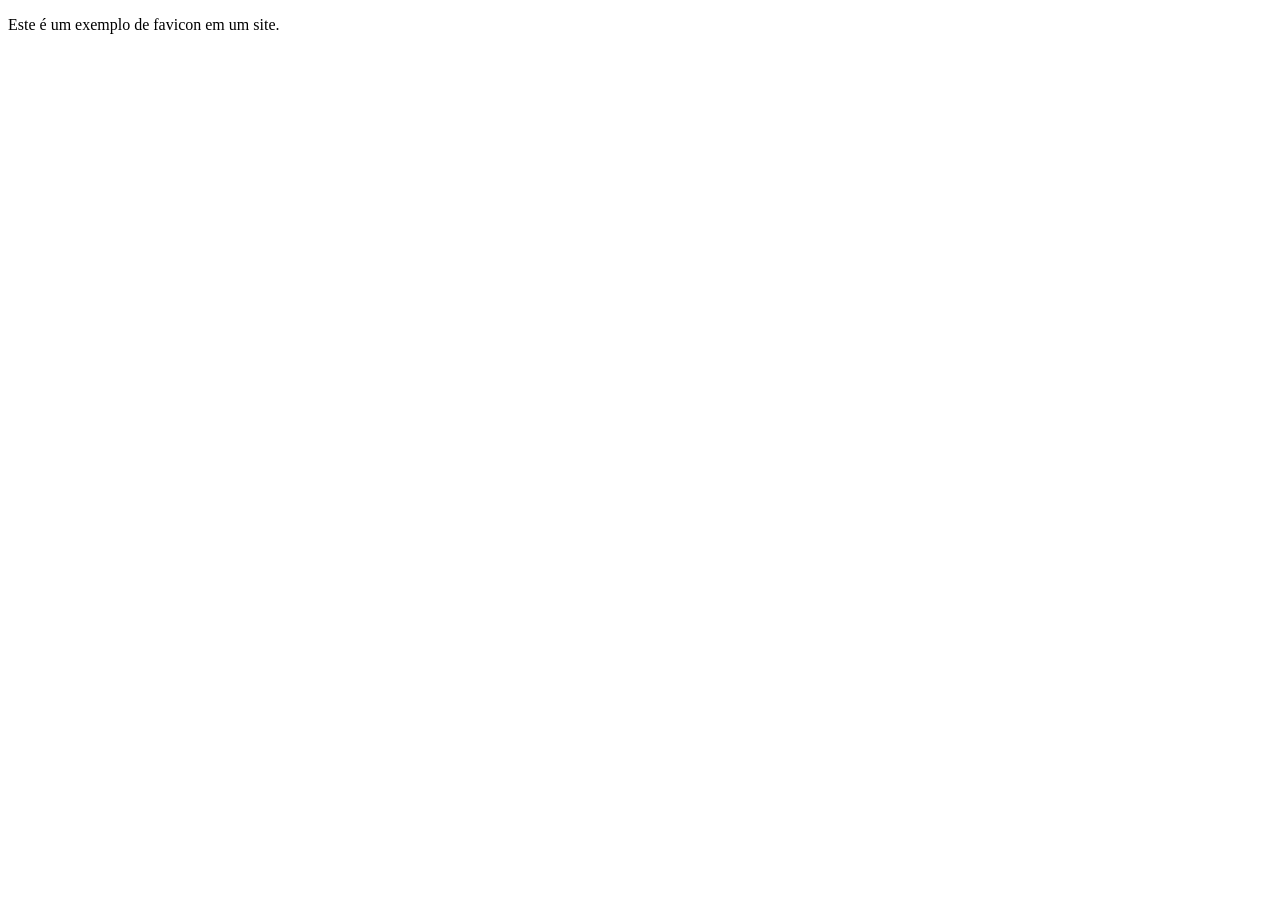
==== html/ex04/index.html @ 6204fcf8 "criei um favicon para o site e adicionei uma linha" ====
<!DOCTYPE html>
<html lang="pt-br">
<head>
    <meta charset="UTF-8">
    <meta name="viewport" content="width=device-width, initial-scale=1.0">
    <link rel="icon" href="favicon.ico" type="image/x-icon">
    <title>Document</title>
</head>
<body>
    <p>Este é um exemplo de favicon em um site.</p> 
     

</body>
</html>
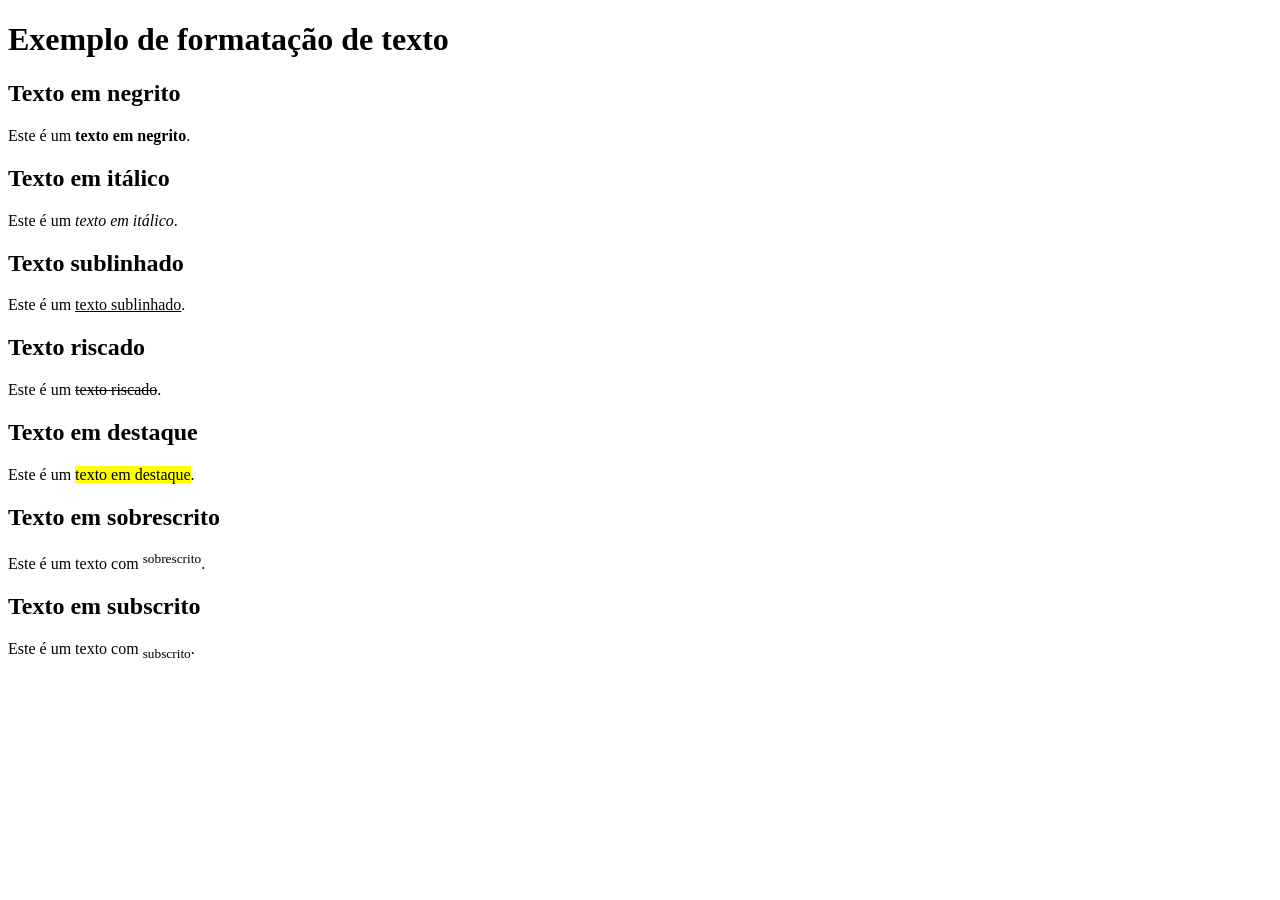
==== commit 10d73ef3: "criei as principais formatações" ====
--- a/html/ex04/index.html
+++ b/html/ex04/index.html
@@ -3,12 +3,24 @@
 <head>
     <meta charset="UTF-8">
     <meta name="viewport" content="width=device-width, initial-scale=1.0">
-    <link rel="icon" href="favicon.ico" type="image/x-icon">
-    <title>Document</title>
+    <title>formatação de texto</title>
 </head>
 <body>
-    <p>Este é um exemplo de favicon em um site.</p> 
-     
+    <h1>Exemplo de formatação de texto</h1>
+    <h2>Texto em negrito</h2>
+    <p>Este é um <strong>texto em negrito</strong>.</p>
+    <h2>Texto em itálico</h2>
+    <p>Este é um <em>texto em itálico</em>.</p>
+    <h2>Texto sublinhado</h2>   
+    <p>Este é um <u>texto sublinhado</u>.</p>
+    <h2>Texto riscado</h2>
+    <p>Este é um <del>texto riscado</del>.</p>
+    <h2>Texto em destaque</h2>
+    <p>Este é um <mark>texto em destaque</mark>.</p>
+    <h2>Texto em sobrescrito</h2>
+    <p>Este é um texto com <sup>sobrescrito</sup>.</p>
+    <h2>Texto em subscrito</h2> 
+    <p>Este é um texto com <sub>subscrito</sub>.</p>
 
 </body>
 </html>
